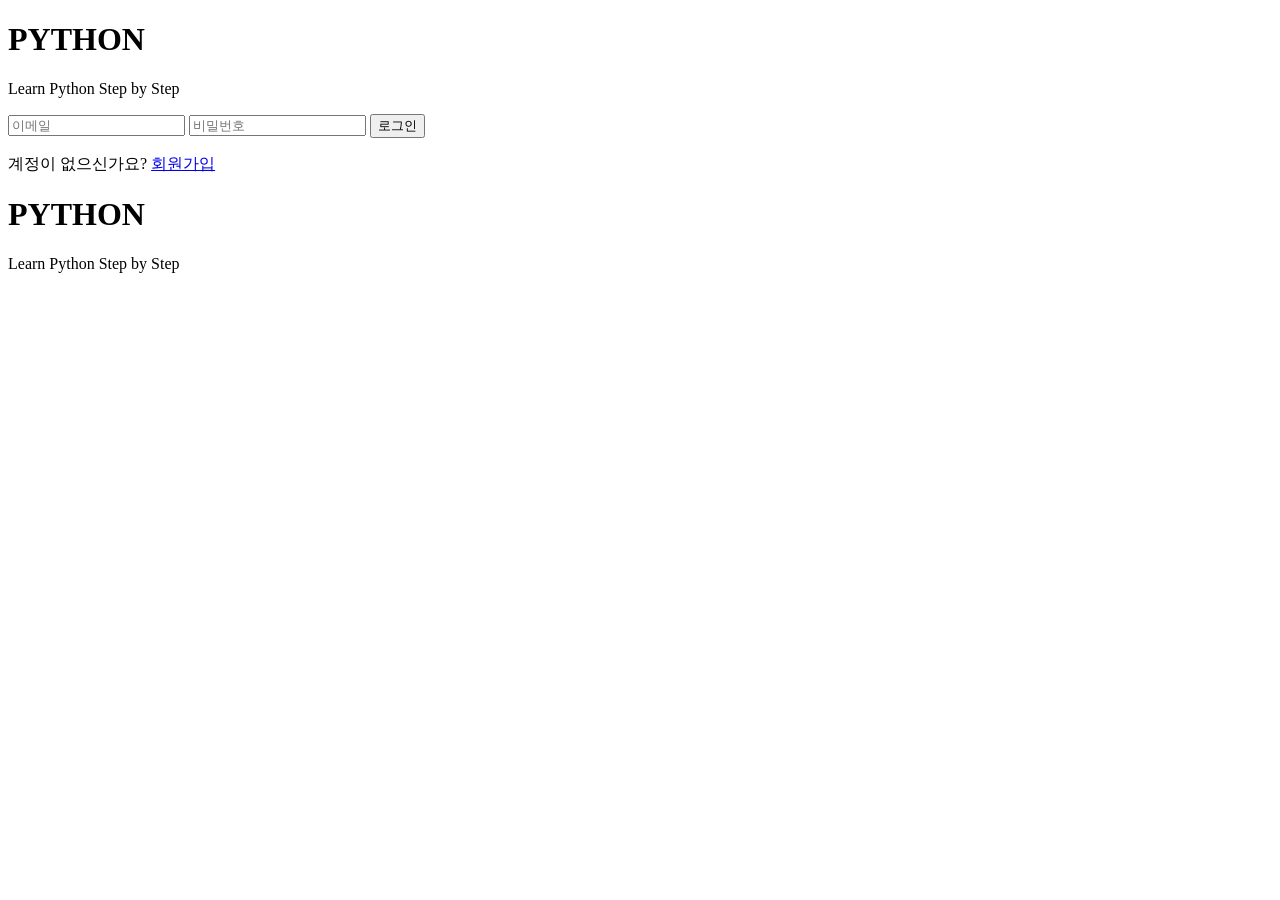
==== templates/login.html @ 87a5a335 "first commit" ====
<!DOCTYPE html>
<html lang="ko">
<head>
    <meta charset="UTF-8">
    <meta name="viewport" content="width=device-width, initial-scale=1.0">
    <title>로그인</title>

    <link rel="stylesheet" href="{{ url_for('static', filename='style.css') }}">
</head>
<body>

<div class="auth-container">

    <h1 class="logo">PYTHON</h1>
     <p class="sub-title">
        Learn Python Step by Step
    </p>

    <form method="POST" class="auth-form">

        <input
            type="email"
            name="email"
            placeholder="이메일"
            aria-label="이메일 입력"
            required>

        <input
            type="password"
            name="password"
            placeholder="비밀번호"
            aria-label="비밀번호 입력"
            required>

        <button type="submit">
            로그인
        </button>

    </form>

    <p class="bottom-text">
        계정이 없으신가요?
        <a href="/signup">회원가입</a>
    </p>

</div>

</body>
</html>

<h1 class="logo">PYTHON</h1>

<p class="sub-title">
    Learn Python Step by Step
</p>
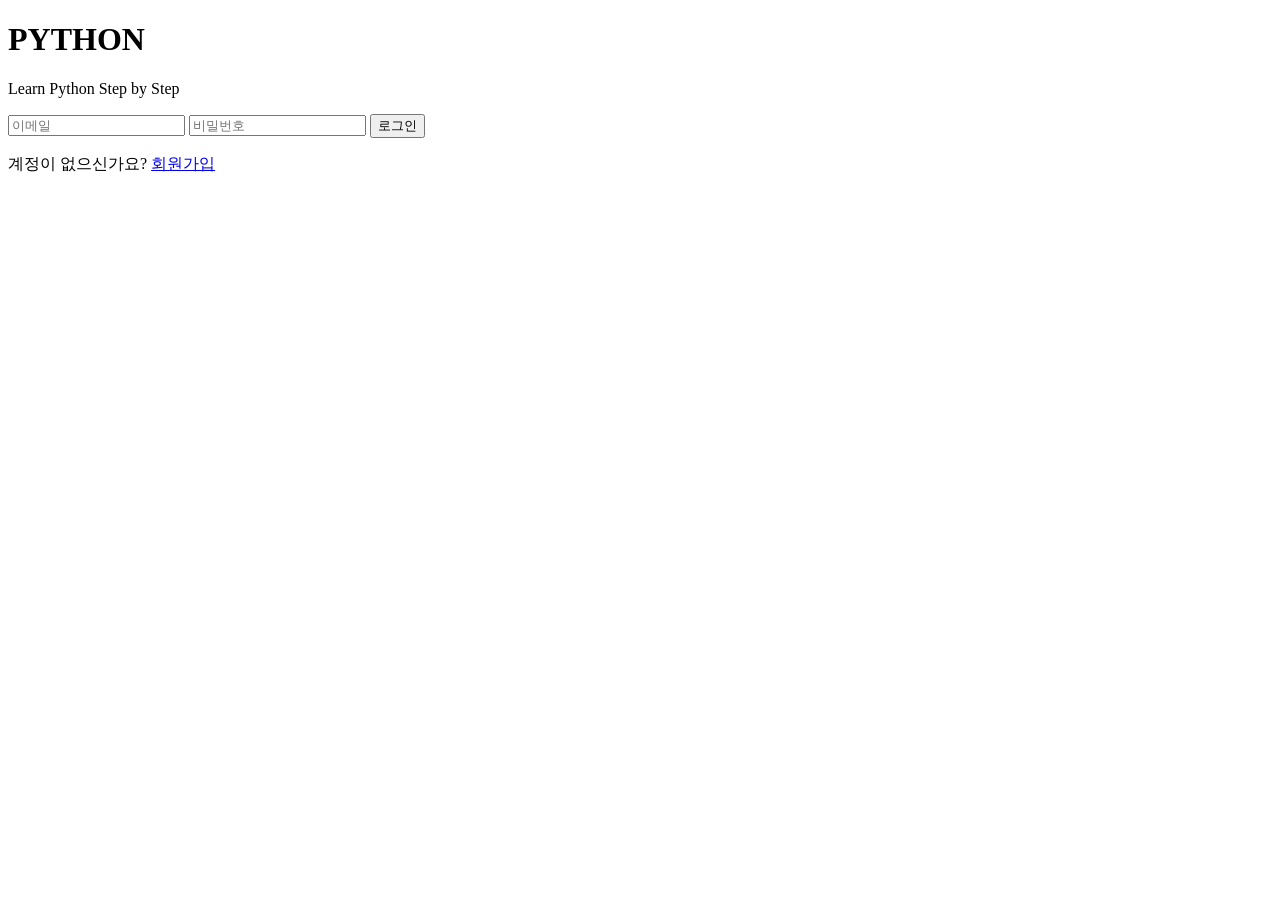
==== commit 33dcdfc4: "mobile update" ====
--- a/templates/login.html
+++ b/templates/login.html
@@ -48,8 +48,3 @@
 </body>
 </html>
 
-<h1 class="logo">PYTHON</h1>
-
-<p class="sub-title">
-    Learn Python Step by Step
-</p>
